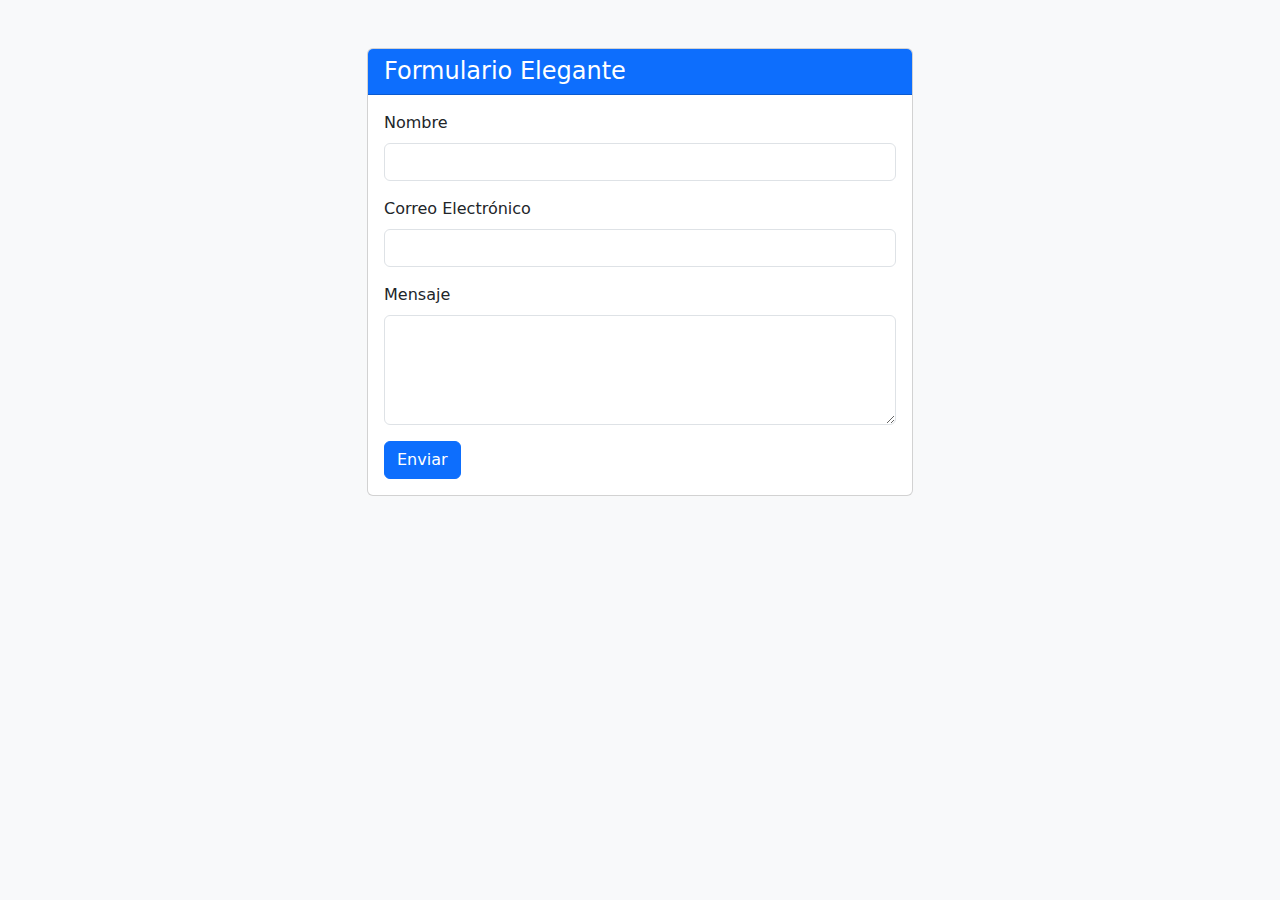
==== Aditional.html @ be55fe14 "Iniciando repositorio o primer commit" ====
<!DOCTYPE html>
<html lang="es">
<head>
    <meta charset="UTF-8">
    <meta name="viewport" content="width=device-width, initial-scale=1, shrink-to-fit=no">
    <title>Formulario Elegante</title>
    <!-- Bootstrap CSS -->
    <link rel="stylesheet" href="https://cdn.jsdelivr.net/npm/bootstrap@5.3.0/dist/css/bootstrap.min.css">
</head>
<body class="bg-light">

<div class="container mt-5">
    <div class="row justify-content-center">
        <div class="col-md-6">
            <div class="card">
                <div class="card-header bg-primary text-white">
                    <h4 class="mb-0">Formulario Elegante</h4>
                </div>
                <div class="card-body">
                    <form>
                        <div class="mb-3">
                            <label for="nombre" class="form-label">Nombre</label>
                            <input type="text" class="form-control" id="nombre" name="nombre" required>
                        </div>
                        <div class="mb-3">
                            <label for="email" class="form-label">Correo Electrónico</label>
                            <input type="email" class="form-control" id="email" name="email" required>
                        </div>
                        <div class="mb-3">
                            <label for="mensaje" class="form-label">Mensaje</label>
                            <textarea class="form-control" id="mensaje" name="mensaje" rows="4" required></textarea>
                        </div>
                        <button type="submit" class="btn btn-primary">Enviar</button>
                    </form>
                </div>
            </div>
        </div>
    </div>
</div>

<!-- Bootstrap JS y Popper.js (opcional, pero necesario para algunos componentes de Bootstrap) -->
<script src="https://cdn.jsdelivr.net/npm/bootstrap@5.3.0/dist/js/bootstrap.bundle.min.js"></script>
</body>
</html>
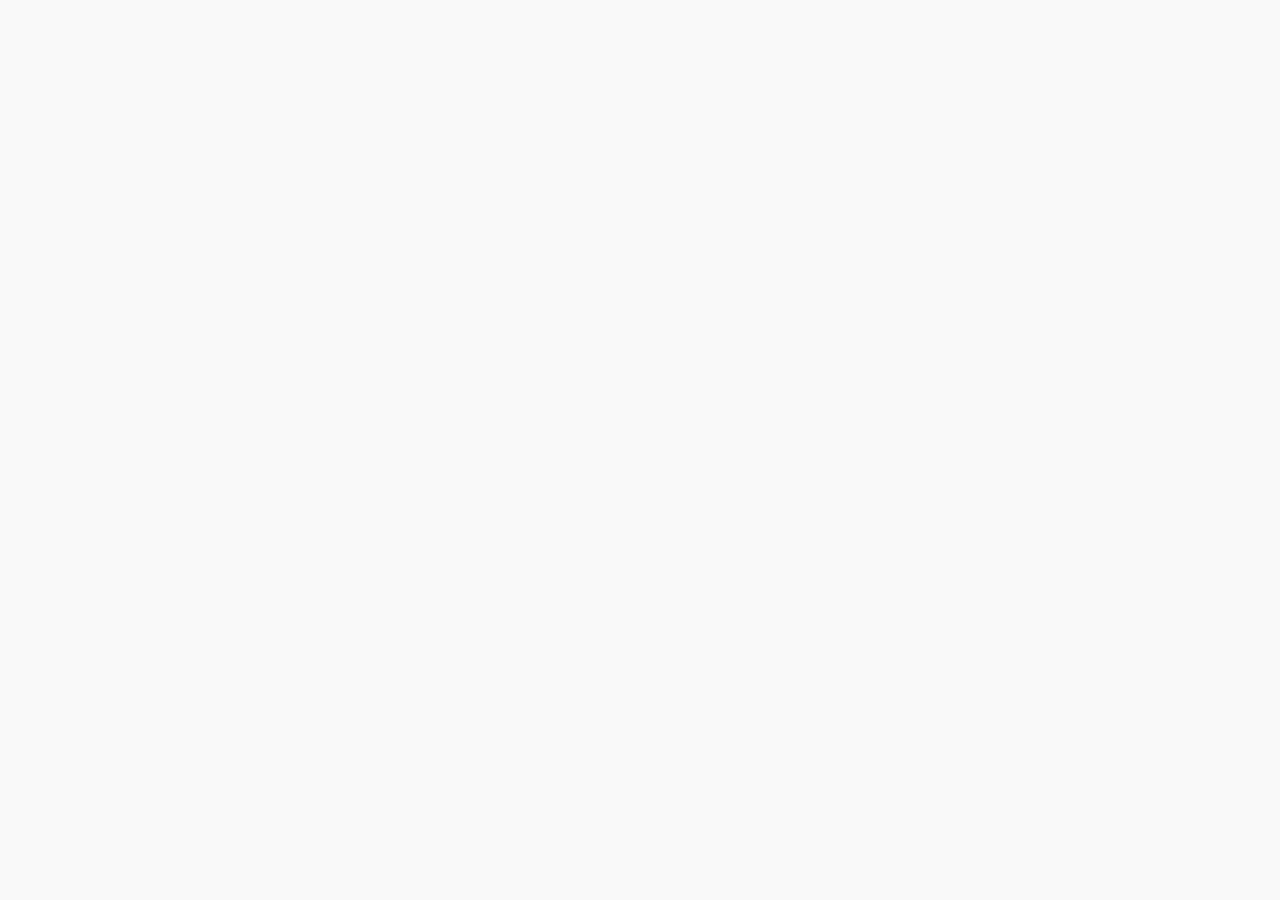
==== commit 574c8f16: "Nuevos cambios en aditional.html" ====
--- a/Aditional.html
+++ b/Aditional.html
@@ -9,34 +9,6 @@
 </head>
 <body class="bg-light">
 
-<div class="container mt-5">
-    <div class="row justify-content-center">
-        <div class="col-md-6">
-            <div class="card">
-                <div class="card-header bg-primary text-white">
-                    <h4 class="mb-0">Formulario Elegante</h4>
-                </div>
-                <div class="card-body">
-                    <form>
-                        <div class="mb-3">
-                            <label for="nombre" class="form-label">Nombre</label>
-                            <input type="text" class="form-control" id="nombre" name="nombre" required>
-                        </div>
-                        <div class="mb-3">
-                            <label for="email" class="form-label">Correo Electrónico</label>
-                            <input type="email" class="form-control" id="email" name="email" required>
-                        </div>
-                        <div class="mb-3">
-                            <label for="mensaje" class="form-label">Mensaje</label>
-                            <textarea class="form-control" id="mensaje" name="mensaje" rows="4" required></textarea>
-                        </div>
-                        <button type="submit" class="btn btn-primary">Enviar</button>
-                    </form>
-                </div>
-            </div>
-        </div>
-    </div>
-</div>
 
 <!-- Bootstrap JS y Popper.js (opcional, pero necesario para algunos componentes de Bootstrap) -->
 <script src="https://cdn.jsdelivr.net/npm/bootstrap@5.3.0/dist/js/bootstrap.bundle.min.js"></script>
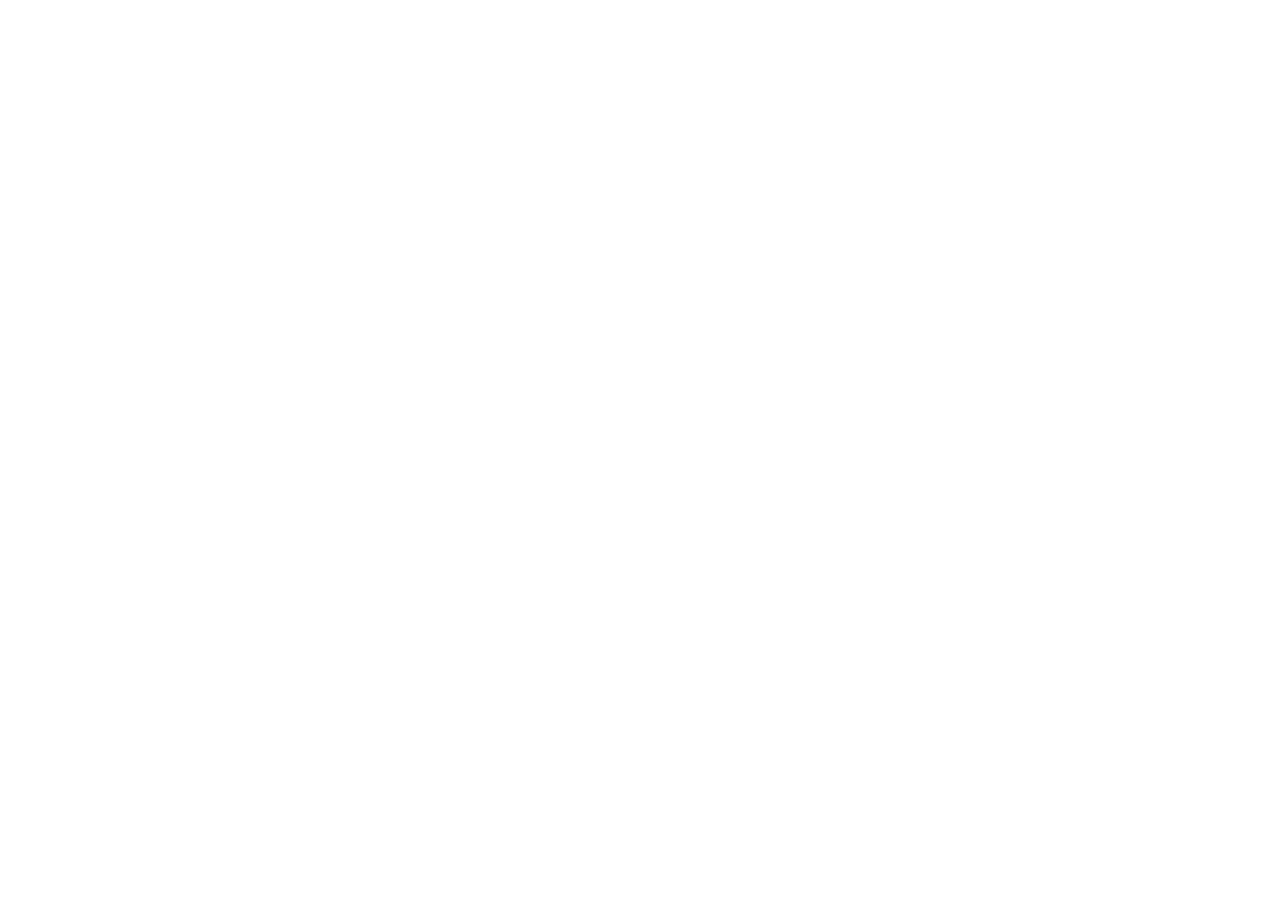
==== commit 12bdd4ff: "Cambios en aditional.html" ====
--- a/Aditional.html
+++ b/Aditional.html
@@ -7,10 +7,7 @@
     <!-- Bootstrap CSS -->
     <link rel="stylesheet" href="https://cdn.jsdelivr.net/npm/bootstrap@5.3.0/dist/css/bootstrap.min.css">
 </head>
-<body class="bg-light">
-
-
-<!-- Bootstrap JS y Popper.js (opcional, pero necesario para algunos componentes de Bootstrap) -->
-<script src="https://cdn.jsdelivr.net/npm/bootstrap@5.3.0/dist/js/bootstrap.bundle.min.js"></script>
+<body>
+    
 </body>
 </html>